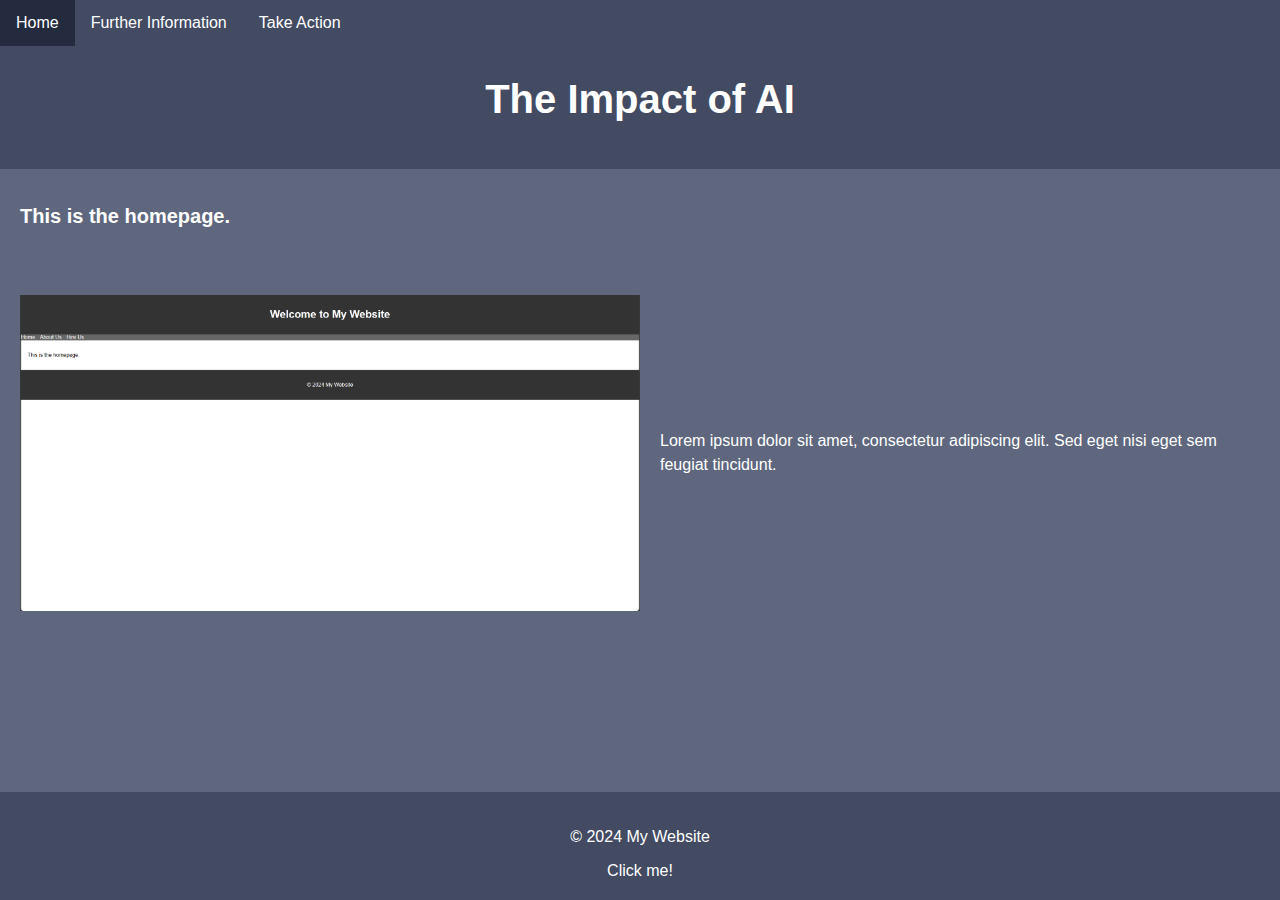
==== index.html @ 8a0ac796 "Popup" ====
<!DOCTYPE html>
<html lang="en">
<head>
    <meta charset="UTF-8">
    <meta name="viewport" content="width=device-width, initial-scale=1.0">
    <link rel="icon" href="https://developers.elementor.com/docs/assets/img/elementor-placeholder-image.png"/>
    <title>Home</title>
    <link rel="stylesheet" href="style.css">
    <script src="script.js"></script>

</head>
<body>
    <header>
        <h1>The Impact of AI</h1>
    </header>
    <nav>
        <ul>
            <li><a class="active" href="index.html" class="nav-link">Home</a></li>
            <li><a href="about.html" class="nav-link">Further Information</a></li>
            <li><a href="what.html" class="nav-link">Take Action</a></li>
        </ul>
    </nav>

    <main>

        <h2>This is the homepage.</h2>
        
        <div class="container1">
            <img src="ASSETS/Base.png" alt="Image of Poorly-Designed Website">
            <p>Lorem ipsum dolor sit amet, consectetur adipiscing elit. Sed eget nisi eget sem feugiat tincidunt.</p>
        </div>

    </main>
    <footer>
        <p>&copy; 2024 My Website</p>
        <div class="popup" onclick="myFunction()">Click me!
            <span class="popuptext" id="myPopup">Popup text...</span>
          </div>
    </footer>
</body>
</html>
---- style.css ----
body {
    font-family: Arial, sans-serif;
    margin: 0;
    padding: 0;
    background-color: #5e677d;
    color: white;
}

header {
    background-color: #424b62;
    color: #ffffff;
    text-align: center;
    padding: 20px;
    padding-top: 50px;
    display: flex;
    justify-content: center;
    align-items: center;
}

footer {
    background-color: #424b62;
    color: #ffffff;
    text-align: center;
    padding: 20px 0;
    position: fixed;
  left: 0;
  bottom: 0;
  width: 100%;
}

h1 {
  font-size: 40px;
}

h2 {
  font-size: 20px;
}

ul {
    list-style-type: none;
    margin: 0;
    padding: 0;
    overflow: hidden;
    background-color: #424b62;
    position: fixed;
    top: 0;
    width: 100%;
  }
  
  li {
    float: left;
  }
  
  li a {
    display: block;
    color: white;
    text-align: center;
    padding: 14px 16px;
    text-decoration: none;
  }
  
  li a:hover:not(.active) {
    background-color: #242b3f;
  }
  
  .active {
    background-color: #242b3f;
    color: #ffffff;
  }

/* Page transition effect */
.page-content {
    transition: opacity 0.5s ease-in-out;
}

/* Hide content initially */
.page-hidden {
    opacity: 0;
}

main {
    padding: 20px;
}

.container1 {
  display: flex; /* Use flexbox layout */
  align-items: center; /* Align items vertically */
  padding-top: 50px;
  padding-bottom: 50px
}

.container1 img {
  width: 50%; /* Set image width */
  margin-right: 20px; /* Add space between image and text */
}

.container1 p {
  font-size: 16px; /* Set font size for text */
  line-height: 1.5; /* Set line height for better readability */
}

/* Popup container */
.popup {
  position: relative;
  display: inline-block;
  cursor: pointer;
}

/* The actual popup (appears on top) */
.popup .popuptext {
  visibility: hidden;
  width: 160px;
  background-color: #242b3f;
  color: #ffffff;
  text-align: center;
  border-radius: 6px;
  padding: 8px 0;
  position: absolute;
  z-index: 1;
  bottom: 125%;
  left: 50%;
  margin-left: -80px;
}

/* Popup arrow */
.popup .popuptext::after {
  content: "";
  position: absolute;
  top: 100%;
  left: 50%;
  margin-left: 5px;
  border-width: 5px;
  border-style: solid;
  border-color: #242b3f transparent transparent transparent;
}

/* Toggle this class when clicking on the popup container (hide and show the popup) */
.popup .show {
  visibility: visible;
  -webkit-animation: fadeIn 1s;
  animation: fadeIn 1s
}

/* Add animation (fade in the popup) */
@-webkit-keyframes fadeIn {
  from {opacity: 0;}
  to {opacity: 1;}
}

@keyframes fadeIn {
  from {opacity: 0;}
  to {opacity:1 ;}
}
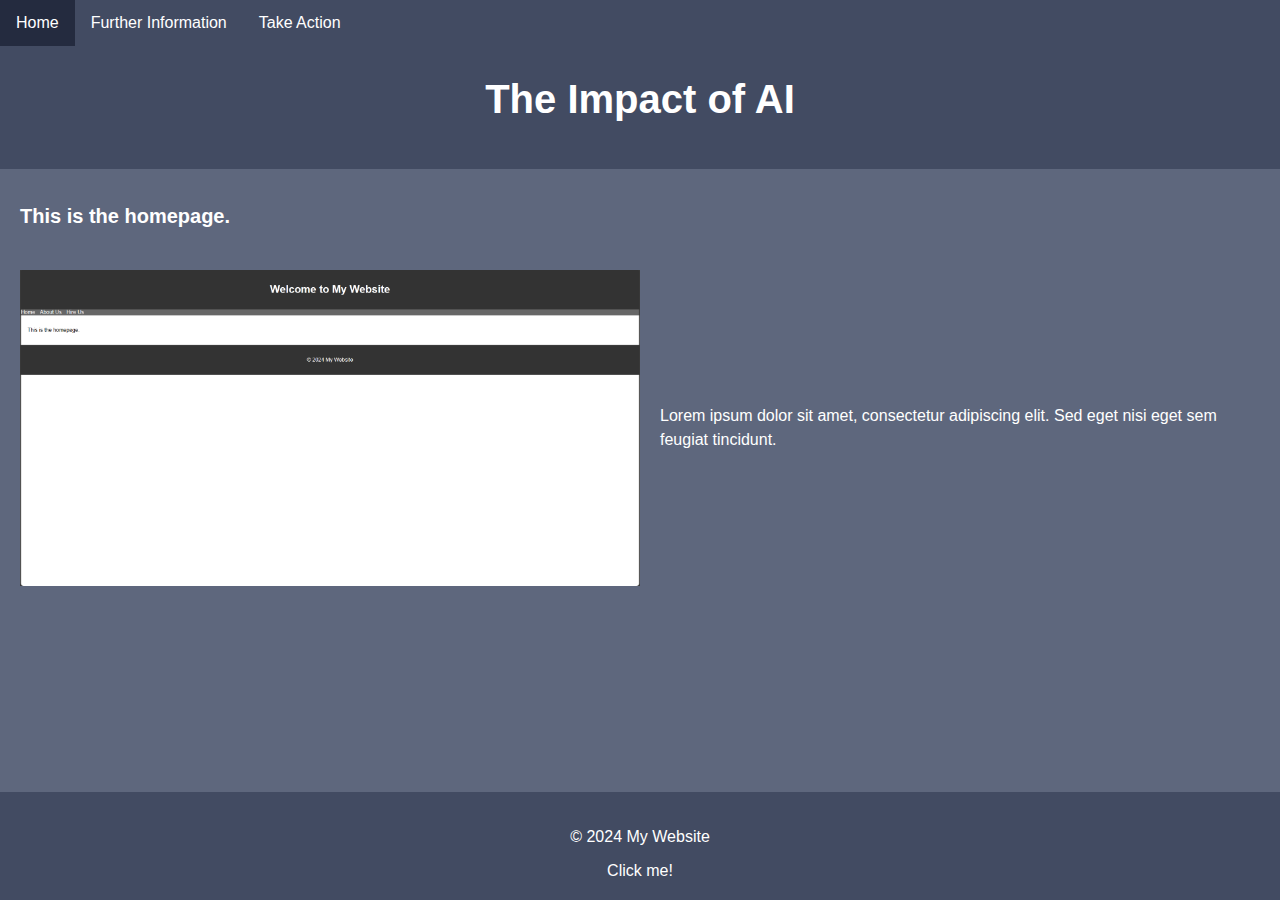
==== commit 5d502338: "Mobile Image Edits" ====
--- a/index.html
+++ b/index.html
@@ -30,6 +30,14 @@
             <p>Lorem ipsum dolor sit amet, consectetur adipiscing elit. Sed eget nisi eget sem feugiat tincidunt.</p>
         </div>
 
+        <div class="container2">
+        <img src="ASSETS/Base.png" alt="Image of Poorly-Designed Website">
+    </div>
+
+    <div class="container2">
+        <p>Lorem ipsum dolor sit amet, consectetur adipiscing elit. Sed eget nisi eget sem feugiat tincidunt.</p>
+    </div>
+
     </main>
     <footer>
         <p>&copy; 2024 My Website</p>
--- a/style.css
+++ b/style.css
@@ -85,8 +85,8 @@
 .container1 {
   display: flex; /* Use flexbox layout */
   align-items: center; /* Align items vertically */
-  padding-top: 50px;
-  padding-bottom: 50px
+  padding-top: 25px;
+  padding-bottom: 25px
 }
 
 .container1 img {
@@ -97,6 +97,37 @@
 .container1 p {
   font-size: 16px; /* Set font size for text */
   line-height: 1.5; /* Set line height for better readability */
+}
+
+.container2 img{
+  width: 100%; /* Set image width */
+  margin-right: 20px; /* Add space between image and text */
+}
+
+@media (max-width: 640px)
+{
+  .container1{
+    display: none;
+  }
+}
+
+@media (max-width: 640px)
+{
+  .container2{
+    display: flex;
+    align-items: center; /* Align items vertically */
+    padding-top: 25px;
+    padding-bottom: 1px;
+    font-size: 16px; /* Set font size for text */
+  line-height: 1.5; /* Set line height for better readability */
+  }
+}
+
+@media (min-width: 640px)
+{
+  .container2{
+    display: none;
+  }
 }
 
 /* Popup container */
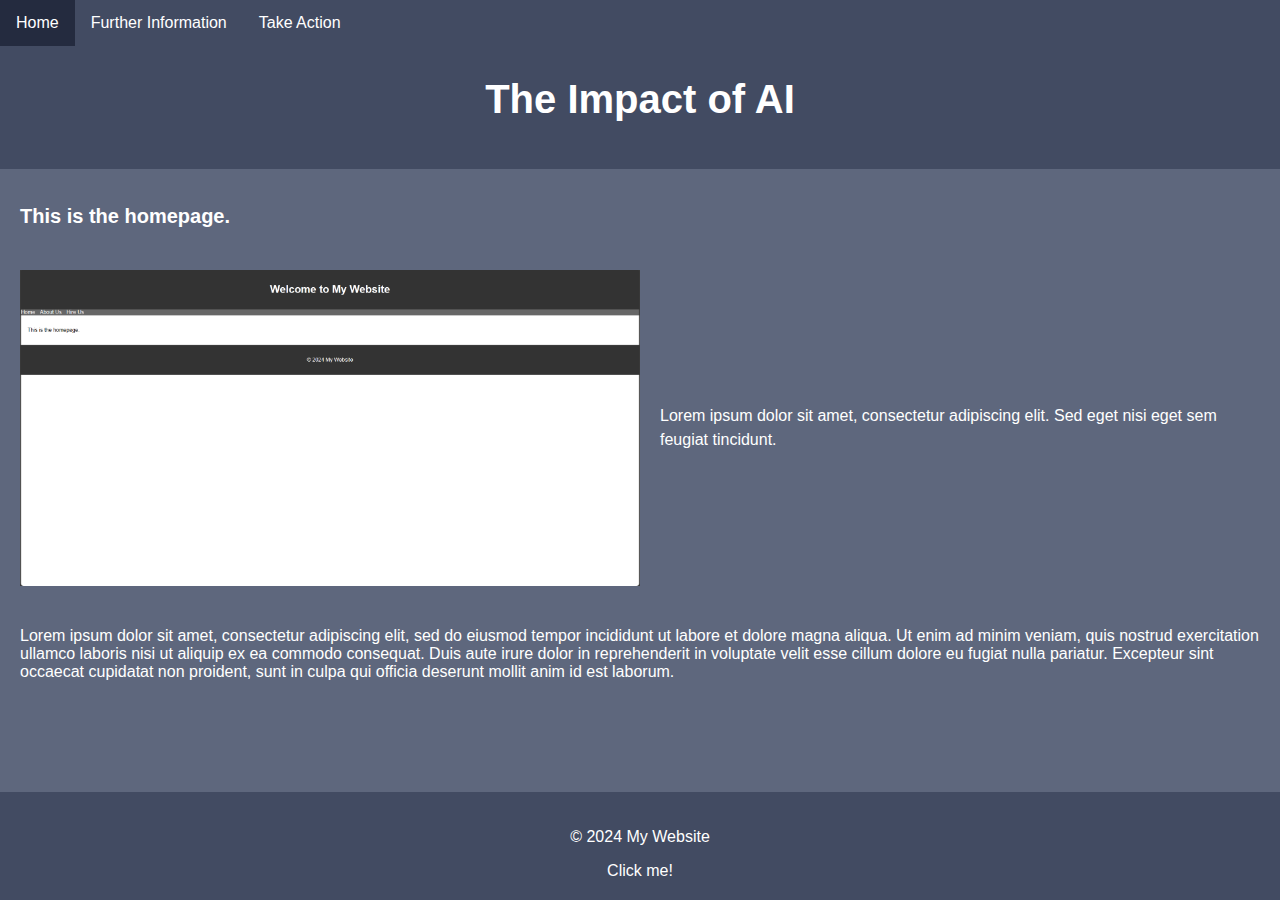
==== commit 395de0c8: "Minor Changes" ====
--- a/index.html
+++ b/index.html
@@ -38,6 +38,8 @@
         <p>Lorem ipsum dolor sit amet, consectetur adipiscing elit. Sed eget nisi eget sem feugiat tincidunt.</p>
     </div>
 
+    <p>Lorem ipsum dolor sit amet, consectetur adipiscing elit, sed do eiusmod tempor incididunt ut labore et dolore magna aliqua. Ut enim ad minim veniam, quis nostrud exercitation ullamco laboris nisi ut aliquip ex ea commodo consequat. Duis aute irure dolor in reprehenderit in voluptate velit esse cillum dolore eu fugiat nulla pariatur. Excepteur sint occaecat cupidatat non proident, sunt in culpa qui officia deserunt mollit anim id est laborum.</p>
+
     </main>
     <footer>
         <p>&copy; 2024 My Website</p>
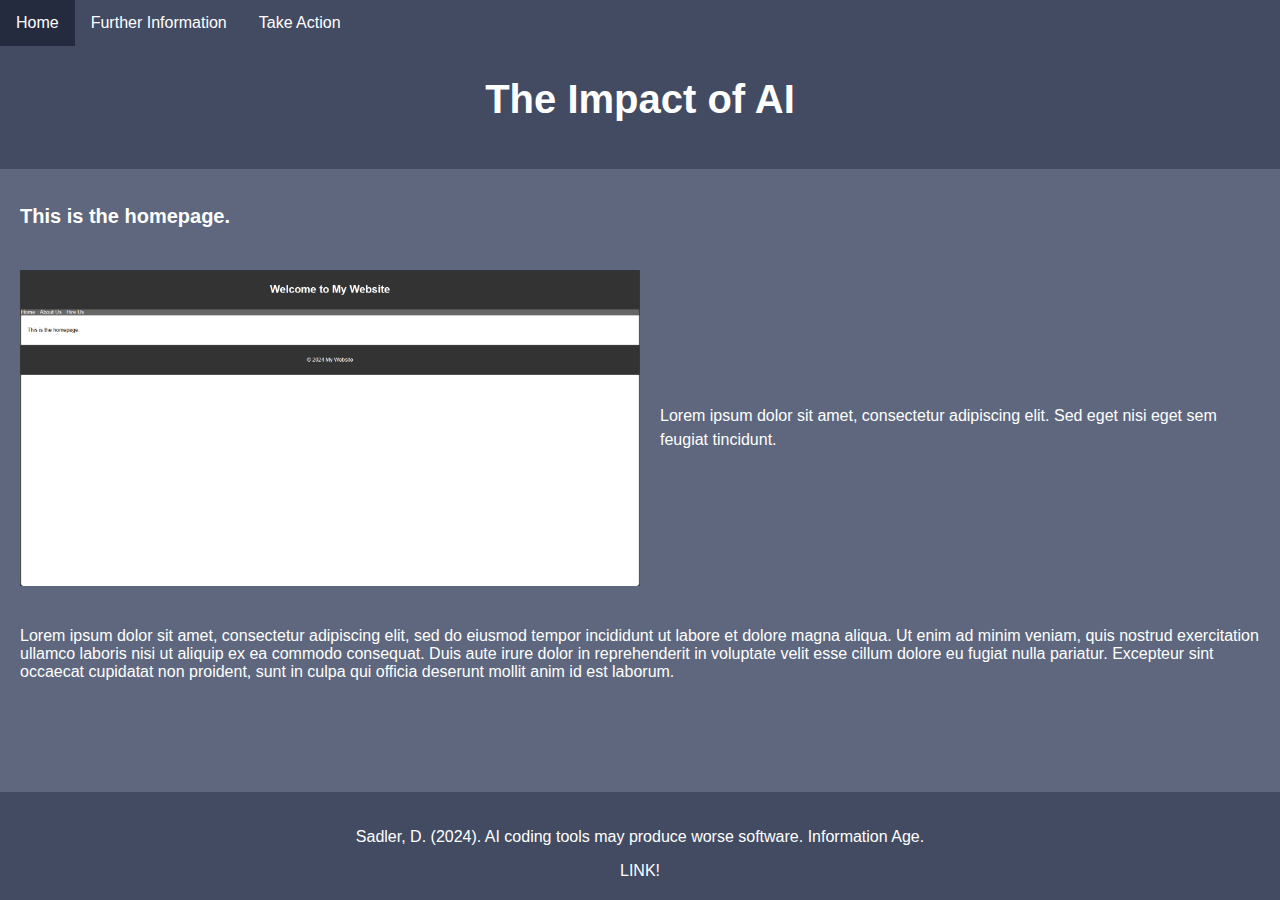
==== commit 62a03873: "Footer" ====
--- a/index.html
+++ b/index.html
@@ -42,9 +42,9 @@
 
     </main>
     <footer>
-        <p>&copy; 2024 My Website</p>
-        <div class="popup" onclick="myFunction()">Click me!
-            <span class="popuptext" id="myPopup">Popup text...</span>
+        <p>Sadler, D. (2024). AI coding tools may produce worse software. Information Age.</p>
+        <div class="popup" onclick="myFunction()">LINK!
+            <span class="popuptext" id="myPopup"><a href="https://ia.acs.org.au/article/2024/ai-coding-tools-may-produce-worse-software-.html">LINK</a></span>
           </div>
     </footer>
 </body>
--- a/style.css
+++ b/style.css
@@ -181,4 +181,68 @@
 @keyframes fadeIn {
   from {opacity: 0;}
   to {opacity:1 ;}
+}
+
+* {
+  box-sizing: border-box;
+}
+
+input[type=text], select, textarea {
+  width: 100%;
+  padding: 12px;
+  border: 1px solid #ccc;
+  border-radius: 4px;
+  resize: vertical;
+}
+
+label {
+  padding: 12px 12px 12px 0;
+  display: inline-block;
+}
+
+input[type=submit] {
+  background-color: #5e677d;
+  color: white;
+  padding: 12px 20px;
+  border: none;
+  border-radius: 4px;
+  cursor: pointer;
+  float: right;
+}
+
+input[type=submit]:hover {
+  background-color: #5e677d;
+}
+
+.container3 {
+  border-radius: 5px;
+  background-color: #424b62;
+  padding: 20px;
+}
+
+.col-25 {
+  float: left;
+  width: 25%;
+  margin-top: 6px;
+}
+
+.col-75 {
+  float: left;
+  width: 75%;
+  margin-top: 6px;
+}
+
+/* Clear floats after the columns */
+.row::after {
+  content: "";
+  display: table;
+  clear: both;
+}
+
+/* Responsive layout - when the screen is less than 600px wide, make the two columns stack on top of each other instead of next to each other */
+@media screen and (max-width: 600px) {
+  .col-25, .col-75, input[type=submit] {
+    width: 100%;
+    margin-top: 0;
+  }
 }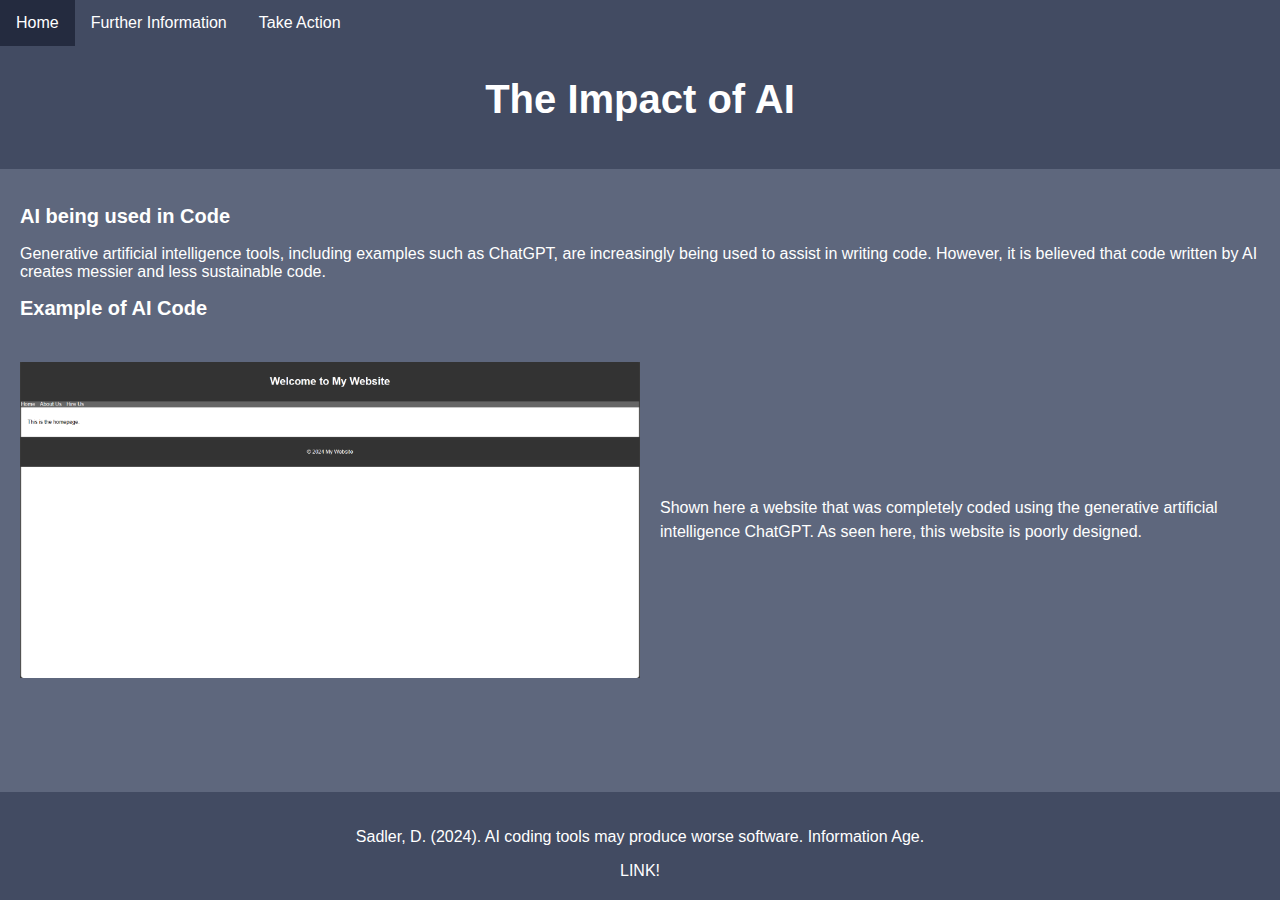
==== commit 5861533b: "Minor Changes" ====
--- a/index.html
+++ b/index.html
@@ -3,7 +3,7 @@
 <head>
     <meta charset="UTF-8">
     <meta name="viewport" content="width=device-width, initial-scale=1.0">
-    <link rel="icon" href="https://developers.elementor.com/docs/assets/img/elementor-placeholder-image.png"/>
+    <link rel="icon" href="ASSETS/Logo.png"/>
     <title>Home</title>
     <link rel="stylesheet" href="style.css">
     <script src="script.js"></script>
@@ -23,11 +23,16 @@
 
     <main>
 
-        <h2>This is the homepage.</h2>
+        <h2>AI being used in Code</h2>
+
+        <P>Generative artificial intelligence tools, including examples such as ChatGPT, are increasingly being used to assist in writing code.
+            However, it is believed that code written by AI creates messier and less sustainable code.</P>
         
+        <h2>Example of AI Code</h2>
+
         <div class="container1">
             <img src="ASSETS/Base.png" alt="Image of Poorly-Designed Website">
-            <p>Lorem ipsum dolor sit amet, consectetur adipiscing elit. Sed eget nisi eget sem feugiat tincidunt.</p>
+            <p>Shown here a website that was completely coded using the generative artificial intelligence ChatGPT. As seen here, this website is poorly designed.</p>
         </div>
 
         <div class="container2">
@@ -38,8 +43,6 @@
         <p>Lorem ipsum dolor sit amet, consectetur adipiscing elit. Sed eget nisi eget sem feugiat tincidunt.</p>
     </div>
 
-    <p>Lorem ipsum dolor sit amet, consectetur adipiscing elit, sed do eiusmod tempor incididunt ut labore et dolore magna aliqua. Ut enim ad minim veniam, quis nostrud exercitation ullamco laboris nisi ut aliquip ex ea commodo consequat. Duis aute irure dolor in reprehenderit in voluptate velit esse cillum dolore eu fugiat nulla pariatur. Excepteur sint occaecat cupidatat non proident, sunt in culpa qui officia deserunt mollit anim id est laborum.</p>
-
     </main>
     <footer>
         <p>Sadler, D. (2024). AI coding tools may produce worse software. Information Age.</p>
--- a/style.css
+++ b/style.css
@@ -26,6 +26,7 @@
   left: 0;
   bottom: 0;
   width: 100%;
+ 
 }
 
 h1 {
@@ -86,7 +87,7 @@
   display: flex; /* Use flexbox layout */
   align-items: center; /* Align items vertically */
   padding-top: 25px;
-  padding-bottom: 25px
+  padding-bottom: 25px;
 }
 
 .container1 img {
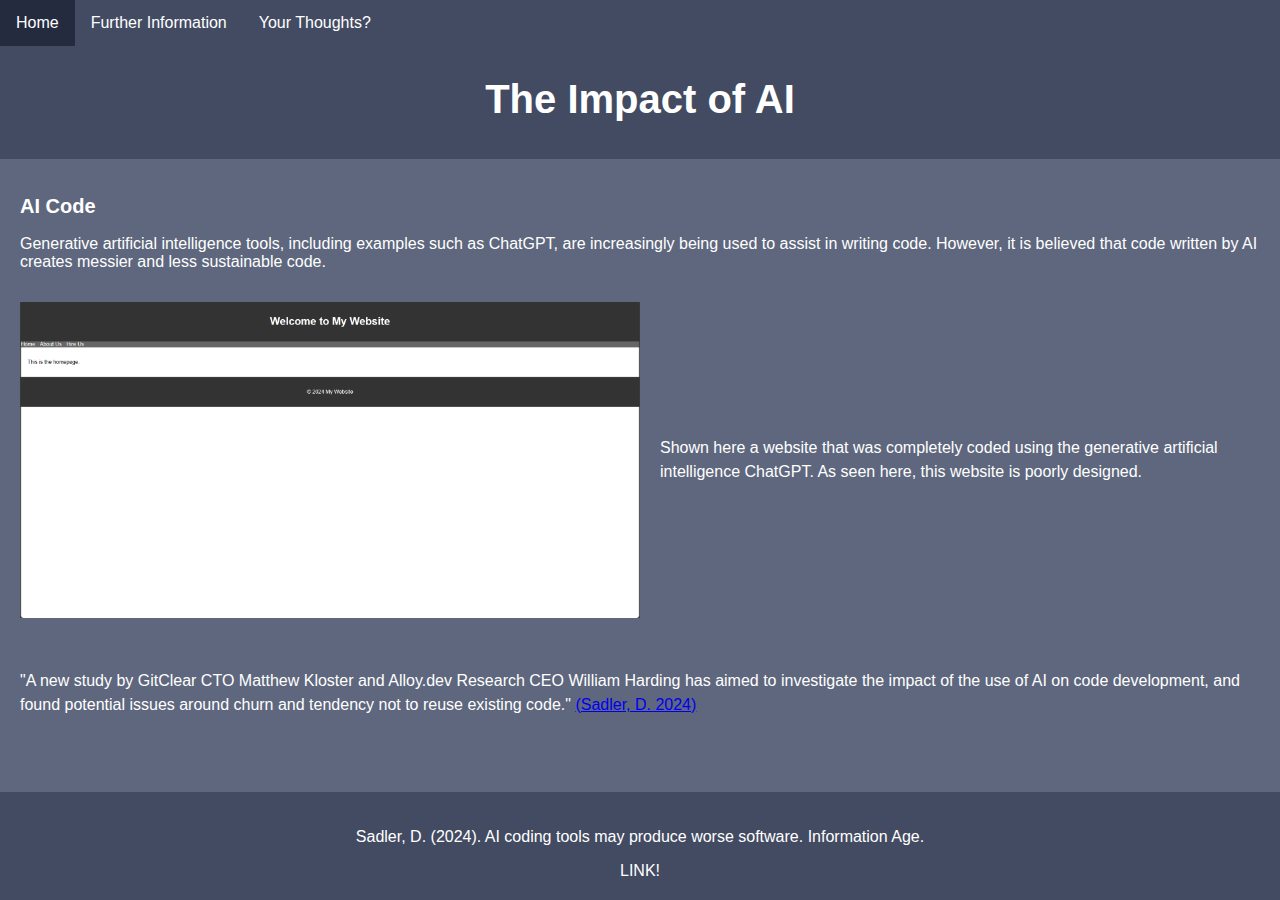
==== commit 1bb76739: "Urgent Fixes" ====
--- a/index.html
+++ b/index.html
@@ -17,18 +17,16 @@
         <ul>
             <li><a class="active" href="index.html" class="nav-link">Home</a></li>
             <li><a href="about.html" class="nav-link">Further Information</a></li>
-            <li><a href="what.html" class="nav-link">Take Action</a></li>
+            <li><a href="what.html" class="nav-link">Your Thoughts?</a></li>
         </ul>
     </nav>
 
     <main>
 
-        <h2>AI being used in Code</h2>
+        <h2>AI Code</h2>
 
         <P>Generative artificial intelligence tools, including examples such as ChatGPT, are increasingly being used to assist in writing code.
             However, it is believed that code written by AI creates messier and less sustainable code.</P>
-        
-        <h2>Example of AI Code</h2>
 
         <div class="container1">
             <img src="ASSETS/Base.png" alt="Image of Poorly-Designed Website">
@@ -40,7 +38,12 @@
     </div>
 
     <div class="container2">
-        <p>Lorem ipsum dolor sit amet, consectetur adipiscing elit. Sed eget nisi eget sem feugiat tincidunt.</p>
+        <p>Shown here a website that was completely coded using the generative artificial intelligence ChatGPT. As seen here, this website is poorly designed.</p>
+    </div>
+
+    <div class="container4">
+        <p>"A new study by GitClear CTO Matthew Kloster and Alloy.dev Research CEO William Harding has aimed to investigate the impact of the use of AI on code development, and found potential issues around churn and tendency not to reuse existing code."
+            <a href="https://ia.acs.org.au/article/2024/ai-coding-tools-may-produce-worse-software-.html">(Sadler, D. 2024)</a></p>
     </div>
 
     </main>
--- a/style.css
+++ b/style.css
@@ -4,13 +4,14 @@
     padding: 0;
     background-color: #5e677d;
     color: white;
+    overflow: visible;
 }
 
 header {
     background-color: #424b62;
     color: #ffffff;
     text-align: center;
-    padding: 20px;
+    padding: 10px;
     padding-top: 50px;
     display: flex;
     justify-content: center;
@@ -86,8 +87,8 @@
 .container1 {
   display: flex; /* Use flexbox layout */
   align-items: center; /* Align items vertically */
-  padding-top: 25px;
-  padding-bottom: 25px;
+  padding-top: 15px;
+  padding-bottom: 10px;
 }
 
 .container1 img {
@@ -105,9 +106,28 @@
   margin-right: 20px; /* Add space between image and text */
 }
 
+.container4 {
+  display: flex; /* Use flexbox layout */
+  align-items: center; /* Align items vertically */
+  padding-top: 25px;
+  padding-bottom: 25px;
+}
+
+.container4 p {
+  font-size: 16px; /* Set font size for text */
+  line-height: 1.5; /* Set line height for better readability */
+}
+
 @media (max-width: 640px)
 {
   .container1{
+    display: none;
+  }
+}
+
+@media (max-width: 640px)
+{
+  .container4{
     display: none;
   }
 }
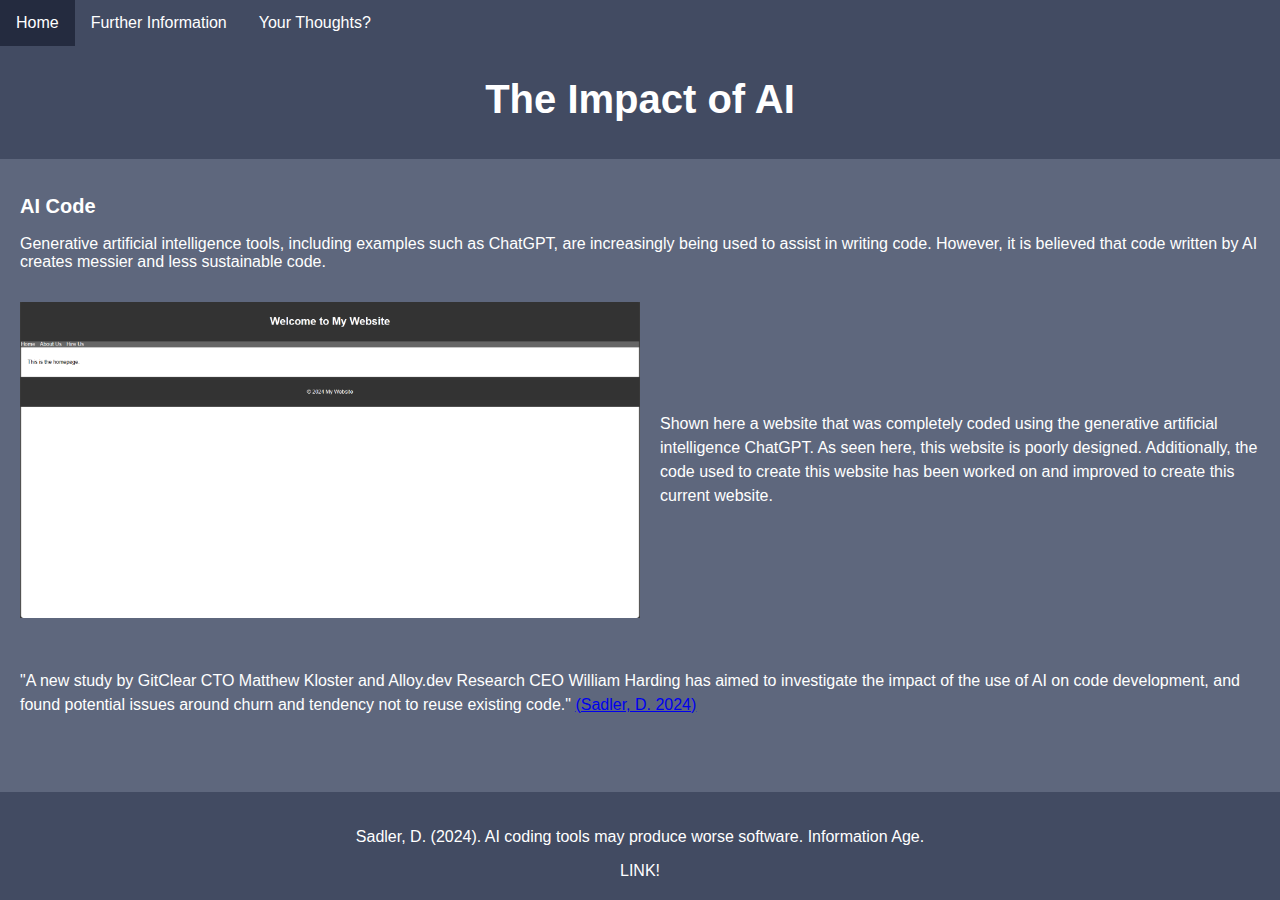
==== commit 0c8c4f03: "Content" ====
--- a/index.html
+++ b/index.html
@@ -30,7 +30,7 @@
 
         <div class="container1">
             <img src="ASSETS/Base.png" alt="Image of Poorly-Designed Website">
-            <p>Shown here a website that was completely coded using the generative artificial intelligence ChatGPT. As seen here, this website is poorly designed.</p>
+            <p>Shown here a website that was completely coded using the generative artificial intelligence ChatGPT. As seen here, this website is poorly designed. Additionally, the code used to create this website has been worked on and improved to create this current website.</p>
         </div>
 
         <div class="container2">
@@ -38,7 +38,7 @@
     </div>
 
     <div class="container2">
-        <p>Shown here a website that was completely coded using the generative artificial intelligence ChatGPT. As seen here, this website is poorly designed.</p>
+        <p>Shown here a website that was completely coded using the generative artificial intelligence ChatGPT. As seen here, this website is poorly designed. Additionally, the code used to create this website has been worked on and improved to create this current website.</p>
     </div>
 
     <div class="container4">
--- a/style.css
+++ b/style.css
@@ -62,7 +62,8 @@
   }
   
   li a:hover:not(.active) {
-    background-color: #242b3f;
+    background-color: #ffb366;
+    color: #242b3f;
   }
   
   .active {
@@ -116,6 +117,18 @@
 .container4 p {
   font-size: 16px; /* Set font size for text */
   line-height: 1.5; /* Set line height for better readability */
+  padding-bottom: 50px;
+}
+
+.container4 img {
+  width: 30%; /* Set image width */
+  display: block;
+  margin-left: auto;
+  margin-right: auto;
+}
+
+.container5 p{
+  color: #ffb366;
 }
 
 @media (max-width: 640px)
@@ -162,7 +175,7 @@
 .popup .popuptext {
   visibility: hidden;
   width: 160px;
-  background-color: #242b3f;
+  background-color: #ffb366;
   color: #ffffff;
   text-align: center;
   border-radius: 6px;
@@ -211,7 +224,7 @@
 input[type=text], select, textarea {
   width: 100%;
   padding: 12px;
-  border: 1px solid #ccc;
+  border: 1px solid #cccccc;
   border-radius: 4px;
   resize: vertical;
 }
@@ -222,8 +235,8 @@
 }
 
 input[type=submit] {
-  background-color: #5e677d;
-  color: white;
+  background-color: #ffb366;
+  color: #424b62;
   padding: 12px 20px;
   border: none;
   border-radius: 4px;
@@ -232,7 +245,7 @@
 }
 
 input[type=submit]:hover {
-  background-color: #5e677d;
+  background-color: #ff8c1a;
 }
 
 .container3 {
@@ -266,4 +279,21 @@
     width: 100%;
     margin-top: 0;
   }
-}+}
+
+.container {
+  width: 100%;
+  background-color: #424b62;
+}
+
+.skills {
+  text-align: right;
+  padding-top: 10px;
+  padding-bottom: 10px;
+  color: #424b62;
+  padding-right: 5px;
+}
+
+.churn {width: 40%; background-color: #ffb366;}
+.decrease {width: 17%; background-color: #ffb366;}
+.copy {width: 11%; background-color: #ffb366;}